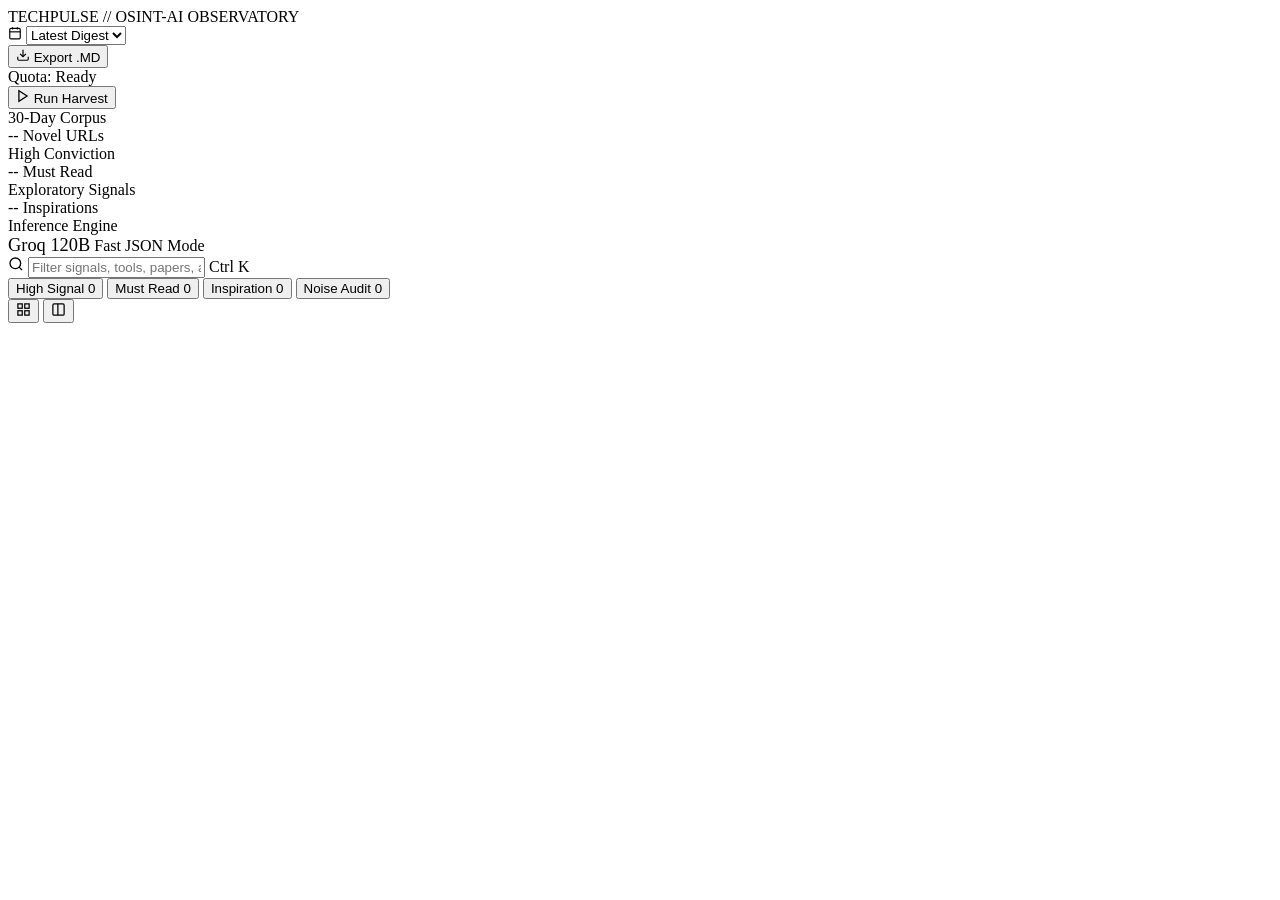
==== web/index.html @ eb70d8c0 "feat(security): production rate limiting, hourly caps, harvest cooldown, in-memory caching, and Fly." ====
<!DOCTYPE html>
<html lang="en">
<head>
  <meta charset="UTF-8">
  <meta name="viewport" content="width=device-width, initial-scale=1.0">
  <title>TechPulse — Autonomous Technical Intelligence Observatory</title>
  <meta name="description" content="Ultra-premium technical intelligence observatory. Distilling open-source velocity, AI research preprints, and developer signals.">
  <link rel="stylesheet" href="/static/styles.css">
  <link rel="icon" href="data:image/svg+xml,<svg xmlns='http://www.w3.org/2000/svg' viewBox='0 0 24 24' fill='%2310b981'><circle cx='12' cy='12' r='8'/></svg>">
</head>
<body>

  <!-- Top Instrument Telemetry Header -->
  <header class="header-bar">
    <div class="brand-monolith">
      <div class="beacon-pulse" aria-label="Signal Monitor Online"></div>
      <div class="brand-text">
        <span>TECHPULSE</span>
        <span class="dim">//</span>
        <span style="font-weight: 400; color: var(--text-body);">OSINT-AI</span>
        <span class="brand-tag">OBSERVATORY</span>
      </div>
    </div>

    <div class="header-actions">
      <!-- Historical Date Selector -->
      <div class="date-selector-wrapper" title="Browse historical digests">
        <svg width="14" height="14" viewBox="0 0 24 24" fill="none" stroke="currentColor" stroke-width="2">
          <rect x="3" y="4" width="18" height="18" rx="2" ry="2"></rect>
          <line x1="16" y1="2" x2="16" y2="6"></line>
          <line x1="8" y1="2" x2="8" y2="6"></line>
          <line x1="3" y1="10" x2="21" y2="10"></line>
        </svg>
        <select id="date-select" class="date-select" aria-label="Select digest date">
          <option value="latest">Latest Digest</option>
        </select>
      </div>

      <!-- Export Markdown Action -->
      <button class="btn-secondary" id="btn-export" title="Download active digest as Markdown">
        <svg width="14" height="14" viewBox="0 0 24 24" fill="none" stroke="currentColor" stroke-width="2">
          <path d="M21 15v4a2 2 0 0 1-2 2H5a2 2 0 0 1-2-2v-4"></path>
          <polyline points="7 10 12 15 17 10"></polyline>
          <line x1="12" y1="15" x2="12" y2="3"></line>
        </svg>
        <span>Export .MD</span>
      </button>

      <!-- Keyboard flight controls hint (Shown in cockpit mode) -->
      <div class="keyboard-hint" style="display: none;" id="keyboard-hint">
        <span>Flight</span> <kbd>↑</kbd> <kbd>↓</kbd> <span>Open</span> <kbd>↵</kbd>
      </div>

      <!-- Quota & Cooldown Indicator -->
      <div class="quota-pill" id="quota-pill" title="Hourly harvest budget & cooldown governor">
        <span class="quota-indicator-dot" id="quota-dot"></span>
        <span class="quota-text" id="quota-text">Quota: Ready</span>
      </div>

      <!-- Live Harvest Trigger -->
      <button class="btn-primary" id="btn-harvest" title="Trigger on-demand multi-source harvest">
        <svg class="harvest-icon" width="14" height="14" viewBox="0 0 24 24" fill="none" stroke="currentColor" stroke-width="2.2">
          <polygon points="5 3 19 12 5 21 5 3"></polygon>
        </svg>
        <span>Run Harvest</span>
      </button>
    </div>
  </header>

  <main class="app-wrapper">

    <!-- Compact KPI Hero Metric Ribbon (Interactive Filters) -->
    <section class="kpi-strip" aria-label="Observatory Metrics">
      <div class="kpi-card interactive" id="kpi-card-corpus" title="Filter to all curated signals">
        <span class="kpi-label">30-Day Corpus</span>
        <div class="kpi-value-row">
          <span class="kpi-number" id="kpi-tracked">--</span>
          <span class="kpi-subtext">Novel URLs</span>
        </div>
      </div>

      <div class="kpi-card interactive" id="kpi-card-must-read" title="Click to filter Must Reads">
        <span class="kpi-label">High Conviction</span>
        <div class="kpi-value-row">
          <span class="kpi-number emerald" id="kpi-must-read">--</span>
          <span class="kpi-subtext">Must Read</span>
        </div>
      </div>

      <div class="kpi-card interactive" id="kpi-card-inspiration" title="Click to filter Inspirations">
        <span class="kpi-label">Exploratory Signals</span>
        <div class="kpi-value-row">
          <span class="kpi-number amber" id="kpi-inspiration">--</span>
          <span class="kpi-subtext">Inspirations</span>
        </div>
      </div>

      <div class="kpi-card" id="kpi-card-engine">
        <span class="kpi-label">Inference Engine</span>
        <div class="kpi-value-row">
          <span class="kpi-number cyan" style="font-size: 1.15rem;" id="kpi-engine">Groq 120B</span>
          <span class="kpi-subtext" id="kpi-latency">Fast JSON Mode</span>
        </div>
      </div>
    </section>

    <!-- Control Bar: Search + High-Signal Curation Tabs + View Switcher -->
    <section class="control-bar">
      <div class="search-wrapper">
        <svg class="search-icon" width="16" height="16" viewBox="0 0 24 24" fill="none" stroke="currentColor" stroke-width="2">
          <circle cx="11" cy="11" r="8"></circle><line x1="21" y1="21" x2="16.65" y2="16.65"></line>
        </svg>
        <input type="text" id="search-input" class="search-input" placeholder="Filter signals, tools, papers, architectures..." autocomplete="off">
        <span class="kbd-shortcut">Ctrl K</span>
      </div>

      <div class="filter-group">
        <div class="segmented-control" role="tablist">
          <button class="seg-btn is-active" data-category="curated" role="tab" id="tab-curated">
            High Signal <span class="tab-badge" id="count-curated">0</span>
          </button>
          <button class="seg-btn" data-category="Must Read" role="tab" id="tab-must-read">
            <span class="status-dot emerald"></span>
            Must Read <span class="tab-badge" id="count-must-read">0</span>
          </button>
          <button class="seg-btn" data-category="Inspiration" role="tab" id="tab-inspiration">
            <span class="status-dot amber"></span>
            Inspiration <span class="tab-badge" id="count-inspiration">0</span>
          </button>
          <button class="seg-btn muted" data-category="Skip" role="tab" id="tab-skip" title="View items filtered out as noise">
            Noise Audit <span class="tab-badge" id="count-skip">0</span>
          </button>
        </div>

        <div class="view-toggle" title="Switch layout mode">
          <button class="view-btn is-active" id="view-cards-btn" title="Responsive Cards Grid">
            <svg width="15" height="15" viewBox="0 0 24 24" fill="none" stroke="currentColor" stroke-width="2">
              <rect x="3" y="3" width="7" height="7"></rect>
              <rect x="14" y="3" width="7" height="7"></rect>
              <rect x="14" y="14" width="7" height="7"></rect>
              <rect x="3" y="14" width="7" height="7"></rect>
            </svg>
          </button>
          <button class="view-btn" id="view-cockpit-btn" title="Cockpit Master-Detail (Zero-Scroll Flight Mode)">
            <svg width="15" height="15" viewBox="0 0 24 24" fill="none" stroke="currentColor" stroke-width="2">
              <rect x="3" y="3" width="18" height="18" rx="2" ry="2"></rect>
              <line x1="11" y1="3" x2="11" y2="21"></line>
            </svg>
          </button>
        </div>
      </div>
    </section>

    <!-- Source Spectrum Filter Rail -->
    <section class="spectrum-rail" id="spectrum-rail" aria-label="Source spectrum filters">
      <!-- Injected dynamically by app.js -->
    </section>

    <!-- Dynamic Main Content Container -->
    <!-- Mode 1: 3-Column Bento Cards Grid (Default) -->
    <!-- Mode 2: Viewport-Contained Cockpit Split View (Toggled) -->
    <div id="content-container" class="cards-grid-view">
      <div class="shimmer-box"></div>
      <div class="shimmer-box"></div>
      <div class="shimmer-box"></div>
    </div>

  </main>

  <!-- Slide-Over Quick Reader Drawer (Available for Grid Mode) -->
  <div class="drawer-overlay" id="drawer-overlay" style="display: none;"></div>

  <!-- Toast Notification System -->
  <div class="toast-container" id="toast-container"></div>

  <script src="/static/app.js"></script>
</body>
</html>
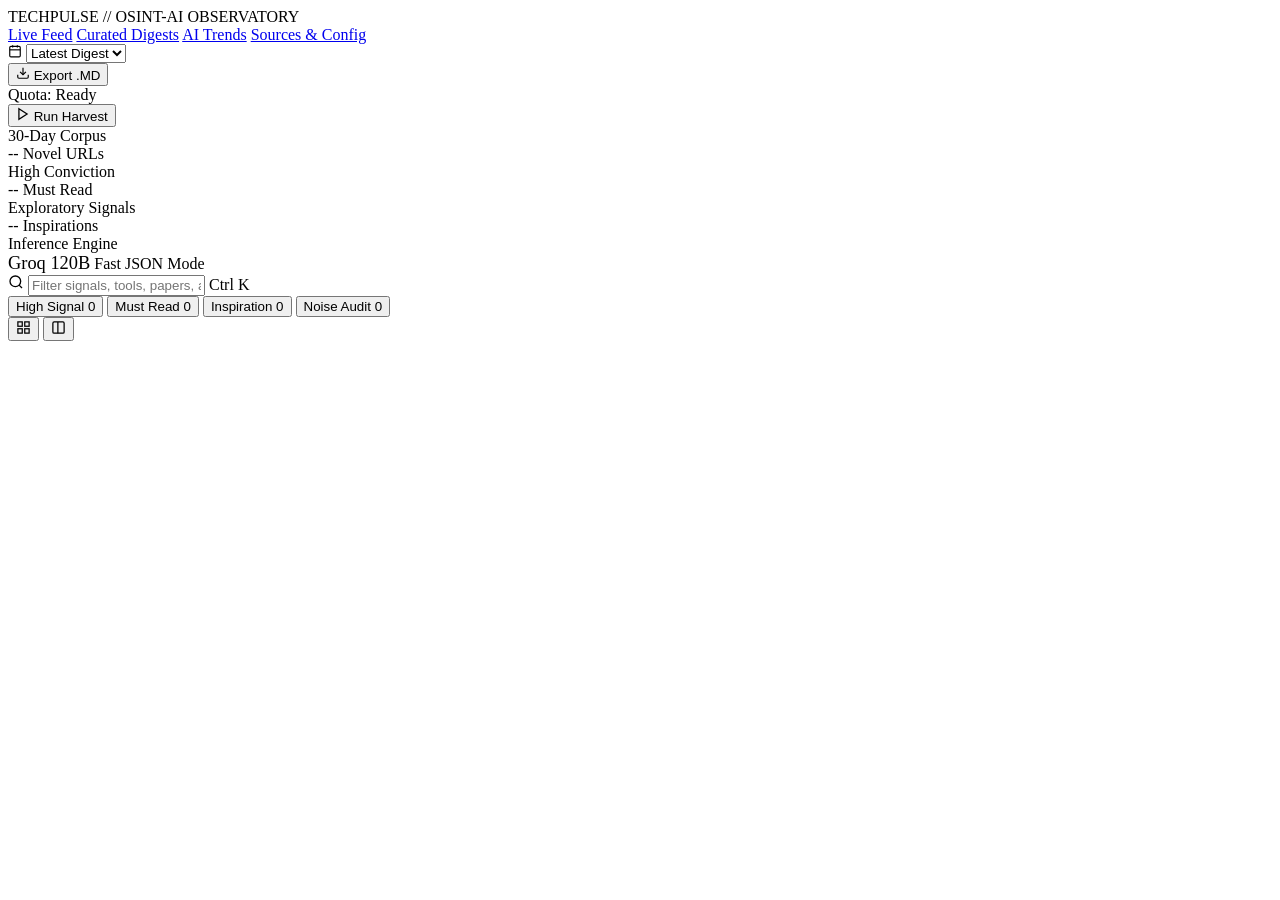
==== commit 0c0887b4: "feat(stitch): integrate TechPulse AI Obsidian Telemetry design system and curated digests archive" ====
--- a/web/index.html
+++ b/web/index.html
@@ -21,6 +21,14 @@
         <span class="brand-tag">OBSERVATORY</span>
       </div>
     </div>
+
+    <!-- Stitch Obsidian Navigation Rail -->
+    <nav class="nav-pills" role="navigation" aria-label="Main Navigation">
+      <a href="/" class="nav-pill active" data-path="live-feed">Live Feed</a>
+      <a href="/curated-digests" class="nav-pill" data-path="curated-digests">Curated Digests</a>
+      <a href="#spectrum-rail" class="nav-pill" data-path="ai-trends-and-signals">AI Trends</a>
+      <a href="#kpi-strip" class="nav-pill" data-path="sources-and-bot-config">Sources &amp; Config</a>
+    </nav>
 
     <div class="header-actions">
       <!-- Historical Date Selector -->
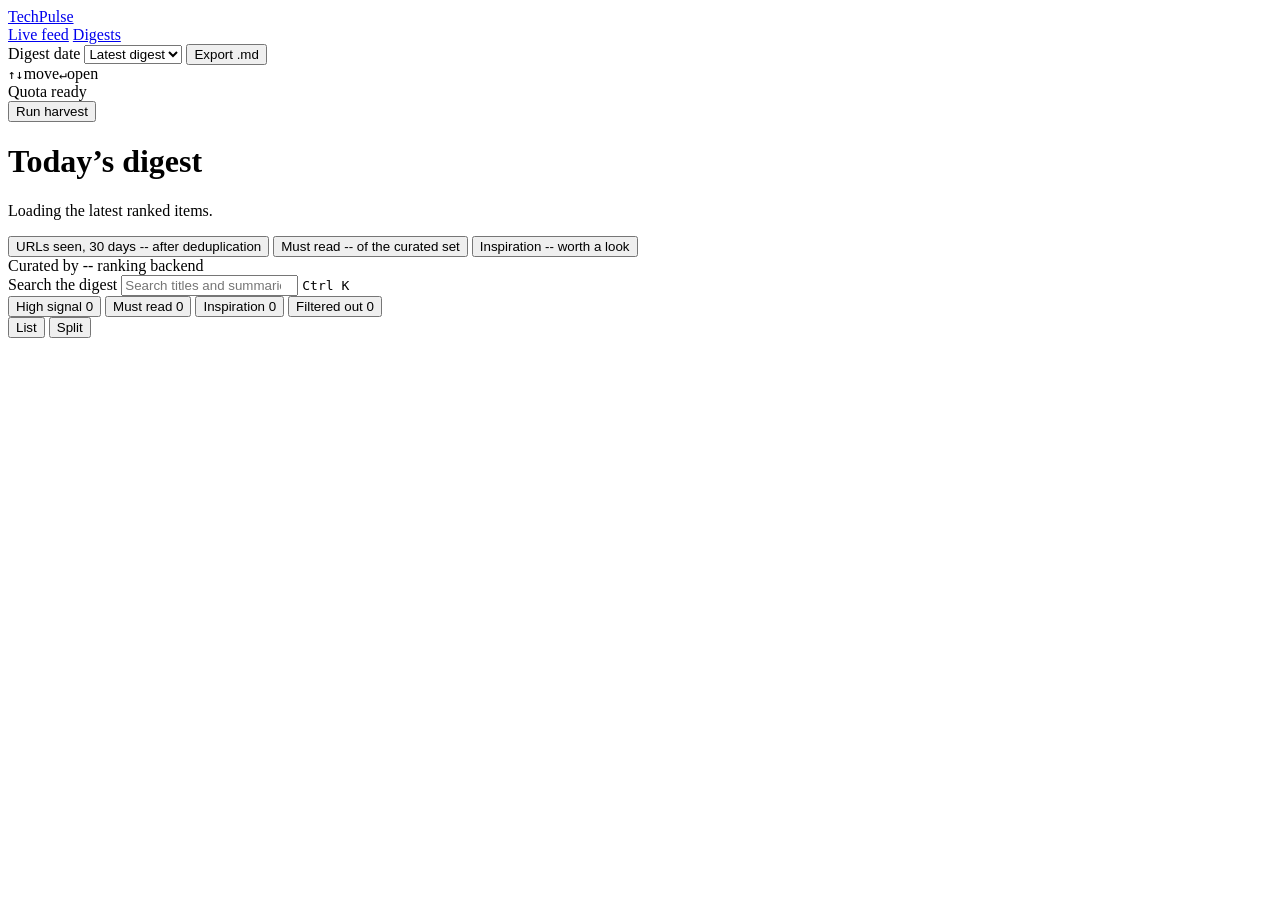
==== commit 77d81e26: "Redesign UI, fix silent item loss in curation, add daily email brief - Redesign live feed and digest" ====
--- a/web/index.html
+++ b/web/index.html
@@ -3,184 +3,148 @@
 <head>
   <meta charset="UTF-8">
   <meta name="viewport" content="width=device-width, initial-scale=1.0">
-  <title>TechPulse — Autonomous Technical Intelligence Observatory</title>
-  <meta name="description" content="Ultra-premium technical intelligence observatory. Distilling open-source velocity, AI research preprints, and developer signals.">
+  <title>TechPulse, the daily AI and developer digest</title>
+  <meta name="description" content="A ranked daily digest of AI research, open-source projects and developer news, curated and scored from six public sources.">
+  <link rel="preconnect" href="https://fonts.googleapis.com">
+  <link rel="preconnect" href="https://fonts.gstatic.com" crossorigin>
+  <link href="https://fonts.googleapis.com/css2?family=Host+Grotesk:wght@400;500&family=Atkinson+Hyperlegible+Mono:wght@400;500&display=swap" rel="stylesheet">
   <link rel="stylesheet" href="/static/styles.css">
-  <link rel="icon" href="data:image/svg+xml,<svg xmlns='http://www.w3.org/2000/svg' viewBox='0 0 24 24' fill='%2310b981'><circle cx='12' cy='12' r='8'/></svg>">
+  <link rel="icon" href="data:image/svg+xml,%3Csvg xmlns='http://www.w3.org/2000/svg' viewBox='0 0 16 16'%3E%3Crect x='2' y='2' width='12' height='12' rx='3' fill='none' stroke='%23f5b942' stroke-width='2'/%3E%3C/svg%3E">
 </head>
 <body>
 
-  <!-- Top Instrument Telemetry Header -->
-  <header class="header-bar">
-    <div class="brand-monolith">
-      <div class="beacon-pulse" aria-label="Signal Monitor Online"></div>
-      <div class="brand-text">
-        <span>TECHPULSE</span>
-        <span class="dim">//</span>
-        <span style="font-weight: 400; color: var(--text-body);">OSINT-AI</span>
-        <span class="brand-tag">OBSERVATORY</span>
+  <header class="shell-bar">
+    <div class="container">
+      <a href="/" class="brand-monolith" aria-label="TechPulse, live feed">
+        <span class="beacon-pulse" aria-hidden="true"></span>
+        <span>TechPulse</span>
+      </a>
+
+      <nav class="nav-tabs" aria-label="Main">
+        <a href="/" class="nav-tab" aria-current="page">Live feed</a>
+        <a href="/curated-digests" class="nav-tab">Digests</a>
+      </nav>
+
+      <div class="bar-actions">
+        <label class="visually-hidden" for="date-select">Digest date</label>
+        <select id="date-select" class="field" title="Browse earlier digests">
+          <option value="latest">Latest digest</option>
+        </select>
+
+        <button type="button" class="btn" id="btn-export" title="Download the shown digest as Markdown">
+          <span>Export .md</span>
+        </button>
+
+        <div class="keyboard-hint" id="keyboard-hint">
+          <kbd>↑</kbd><kbd>↓</kbd><span>move</span><kbd>↵</kbd><span>open</span>
+        </div>
+
+        <div class="quota-pill" id="quota-pill" title="Hourly harvest budget">
+          <span class="quota-indicator-dot" id="quota-dot" aria-hidden="true"></span>
+          <span class="quota-text" id="quota-text">Quota ready</span>
+        </div>
+
+        <button type="button" class="btn btn-primary" id="btn-harvest" title="Run a harvest now">
+          <span>Run harvest</span>
+        </button>
+      </div>
+    </div>
+  </header>
+
+  <main class="app-wrapper container">
+
+    <div class="page-head">
+      <div>
+        <h1>Today’s digest</h1>
+        <p id="page-sub">Loading the latest ranked items.</p>
       </div>
     </div>
 
-    <!-- Stitch Obsidian Navigation Rail -->
-    <nav class="nav-pills" role="navigation" aria-label="Main Navigation">
-      <a href="/" class="nav-pill active" data-path="live-feed">Live Feed</a>
-      <a href="/curated-digests" class="nav-pill" data-path="curated-digests">Curated Digests</a>
-      <a href="#spectrum-rail" class="nav-pill" data-path="ai-trends-and-signals">AI Trends</a>
-      <a href="#kpi-strip" class="nav-pill" data-path="sources-and-bot-config">Sources &amp; Config</a>
-    </nav>
+    <section class="readings" aria-label="Readings from the shown digest">
+      <button type="button" class="reading-cell" id="kpi-card-corpus" title="Show every curated item">
+        <span class="reading-label">URLs seen, 30 days</span>
+        <span class="reading-value" id="kpi-tracked">--</span>
+        <span class="reading-note">after deduplication</span>
+      </button>
 
-    <div class="header-actions">
-      <!-- Historical Date Selector -->
-      <div class="date-selector-wrapper" title="Browse historical digests">
-        <svg width="14" height="14" viewBox="0 0 24 24" fill="none" stroke="currentColor" stroke-width="2">
-          <rect x="3" y="4" width="18" height="18" rx="2" ry="2"></rect>
-          <line x1="16" y1="2" x2="16" y2="6"></line>
-          <line x1="8" y1="2" x2="8" y2="6"></line>
-          <line x1="3" y1="10" x2="21" y2="10"></line>
-        </svg>
-        <select id="date-select" class="date-select" aria-label="Select digest date">
-          <option value="latest">Latest Digest</option>
-        </select>
+      <button type="button" class="reading-cell" id="kpi-card-must-read" title="Show must reads only">
+        <span class="reading-label">Must read</span>
+        <span class="reading-value" id="kpi-must-read">--</span>
+        <span class="reading-note" id="kpi-must-note">of the curated set</span>
+      </button>
+
+      <button type="button" class="reading-cell" id="kpi-card-inspiration" title="Show inspiration only">
+        <span class="reading-label">Inspiration</span>
+        <span class="reading-value" id="kpi-inspiration">--</span>
+        <span class="reading-note">worth a look</span>
+      </button>
+
+      <div class="reading-cell" id="kpi-card-engine">
+        <span class="reading-label">Curated by</span>
+        <span class="reading-value is-text" id="kpi-engine">--</span>
+        <span class="reading-note" id="kpi-latency">ranking backend</span>
+      </div>
+    </section>
+
+    <section class="control-bar" aria-label="Filters">
+      <div class="search-wrapper">
+        <label class="visually-hidden" for="search-input">Search the digest</label>
+        <input type="search" id="search-input" name="q" class="field search-input" placeholder="Search titles and summaries" autocomplete="off" spellcheck="false">
+        <span class="kbd-shortcut"><kbd>Ctrl K</kbd></span>
       </div>
 
-      <!-- Export Markdown Action -->
-      <button class="btn-secondary" id="btn-export" title="Download active digest as Markdown">
-        <svg width="14" height="14" viewBox="0 0 24 24" fill="none" stroke="currentColor" stroke-width="2">
-          <path d="M21 15v4a2 2 0 0 1-2 2H5a2 2 0 0 1-2-2v-4"></path>
-          <polyline points="7 10 12 15 17 10"></polyline>
-          <line x1="12" y1="15" x2="12" y2="3"></line>
-        </svg>
-        <span>Export .MD</span>
-      </button>
+      <div class="filter-group">
+        <div class="segmented-control" role="group" aria-label="Category">
+          <button type="button" class="seg-btn is-active" data-category="curated" id="tab-curated">
+            High signal <span class="tab-badge" id="count-curated">0</span>
+          </button>
+          <button type="button" class="seg-btn" data-category="Must Read" id="tab-must-read">
+            Must read <span class="tab-badge" id="count-must-read">0</span>
+          </button>
+          <button type="button" class="seg-btn" data-category="Inspiration" id="tab-inspiration">
+            Inspiration <span class="tab-badge" id="count-inspiration">0</span>
+          </button>
+          <button type="button" class="seg-btn muted" data-category="Skip" id="tab-skip" title="Items the curator filtered out">
+            Filtered out <span class="tab-badge" id="count-skip">0</span>
+          </button>
+        </div>
 
-      <!-- Keyboard flight controls hint (Shown in cockpit mode) -->
-      <div class="keyboard-hint" style="display: none;" id="keyboard-hint">
-        <span>Flight</span> <kbd>↑</kbd> <kbd>↓</kbd> <span>Open</span> <kbd>↵</kbd>
-      </div>
-
-      <!-- Quota & Cooldown Indicator -->
-      <div class="quota-pill" id="quota-pill" title="Hourly harvest budget & cooldown governor">
-        <span class="quota-indicator-dot" id="quota-dot"></span>
-        <span class="quota-text" id="quota-text">Quota: Ready</span>
-      </div>
-
-      <!-- Live Harvest Trigger -->
-      <button class="btn-primary" id="btn-harvest" title="Trigger on-demand multi-source harvest">
-        <svg class="harvest-icon" width="14" height="14" viewBox="0 0 24 24" fill="none" stroke="currentColor" stroke-width="2.2">
-          <polygon points="5 3 19 12 5 21 5 3"></polygon>
-        </svg>
-        <span>Run Harvest</span>
-      </button>
-    </div>
-  </header>
-
-  <main class="app-wrapper">
-
-    <!-- Compact KPI Hero Metric Ribbon (Interactive Filters) -->
-    <section class="kpi-strip" aria-label="Observatory Metrics">
-      <div class="kpi-card interactive" id="kpi-card-corpus" title="Filter to all curated signals">
-        <span class="kpi-label">30-Day Corpus</span>
-        <div class="kpi-value-row">
-          <span class="kpi-number" id="kpi-tracked">--</span>
-          <span class="kpi-subtext">Novel URLs</span>
-        </div>
-      </div>
-
-      <div class="kpi-card interactive" id="kpi-card-must-read" title="Click to filter Must Reads">
-        <span class="kpi-label">High Conviction</span>
-        <div class="kpi-value-row">
-          <span class="kpi-number emerald" id="kpi-must-read">--</span>
-          <span class="kpi-subtext">Must Read</span>
-        </div>
-      </div>
-
-      <div class="kpi-card interactive" id="kpi-card-inspiration" title="Click to filter Inspirations">
-        <span class="kpi-label">Exploratory Signals</span>
-        <div class="kpi-value-row">
-          <span class="kpi-number amber" id="kpi-inspiration">--</span>
-          <span class="kpi-subtext">Inspirations</span>
-        </div>
-      </div>
-
-      <div class="kpi-card" id="kpi-card-engine">
-        <span class="kpi-label">Inference Engine</span>
-        <div class="kpi-value-row">
-          <span class="kpi-number cyan" style="font-size: 1.15rem;" id="kpi-engine">Groq 120B</span>
-          <span class="kpi-subtext" id="kpi-latency">Fast JSON Mode</span>
+        <div class="view-toggle" role="group" aria-label="Layout">
+          <button type="button" class="view-btn is-active" id="view-cards-btn" title="Ranked list">List</button>
+          <button type="button" class="view-btn" id="view-cockpit-btn" title="List with a reading pane">Split</button>
         </div>
       </div>
     </section>
 
-    <!-- Control Bar: Search + High-Signal Curation Tabs + View Switcher -->
-    <section class="control-bar">
-      <div class="search-wrapper">
-        <svg class="search-icon" width="16" height="16" viewBox="0 0 24 24" fill="none" stroke="currentColor" stroke-width="2">
-          <circle cx="11" cy="11" r="8"></circle><line x1="21" y1="21" x2="16.65" y2="16.65"></line>
-        </svg>
-        <input type="text" id="search-input" class="search-input" placeholder="Filter signals, tools, papers, architectures..." autocomplete="off">
-        <span class="kbd-shortcut">Ctrl K</span>
-      </div>
+    <section class="spectrum-rail" id="spectrum-rail" aria-label="Filter by source"></section>
 
-      <div class="filter-group">
-        <div class="segmented-control" role="tablist">
-          <button class="seg-btn is-active" data-category="curated" role="tab" id="tab-curated">
-            High Signal <span class="tab-badge" id="count-curated">0</span>
-          </button>
-          <button class="seg-btn" data-category="Must Read" role="tab" id="tab-must-read">
-            <span class="status-dot emerald"></span>
-            Must Read <span class="tab-badge" id="count-must-read">0</span>
-          </button>
-          <button class="seg-btn" data-category="Inspiration" role="tab" id="tab-inspiration">
-            <span class="status-dot amber"></span>
-            Inspiration <span class="tab-badge" id="count-inspiration">0</span>
-          </button>
-          <button class="seg-btn muted" data-category="Skip" role="tab" id="tab-skip" title="View items filtered out as noise">
-            Noise Audit <span class="tab-badge" id="count-skip">0</span>
-          </button>
-        </div>
-
-        <div class="view-toggle" title="Switch layout mode">
-          <button class="view-btn is-active" id="view-cards-btn" title="Responsive Cards Grid">
-            <svg width="15" height="15" viewBox="0 0 24 24" fill="none" stroke="currentColor" stroke-width="2">
-              <rect x="3" y="3" width="7" height="7"></rect>
-              <rect x="14" y="3" width="7" height="7"></rect>
-              <rect x="14" y="14" width="7" height="7"></rect>
-              <rect x="3" y="14" width="7" height="7"></rect>
-            </svg>
-          </button>
-          <button class="view-btn" id="view-cockpit-btn" title="Cockpit Master-Detail (Zero-Scroll Flight Mode)">
-            <svg width="15" height="15" viewBox="0 0 24 24" fill="none" stroke="currentColor" stroke-width="2">
-              <rect x="3" y="3" width="18" height="18" rx="2" ry="2"></rect>
-              <line x1="11" y1="3" x2="11" y2="21"></line>
-            </svg>
-          </button>
-        </div>
-      </div>
-    </section>
-
-    <!-- Source Spectrum Filter Rail -->
-    <section class="spectrum-rail" id="spectrum-rail" aria-label="Source spectrum filters">
-      <!-- Injected dynamically by app.js -->
-    </section>
-
-    <!-- Dynamic Main Content Container -->
-    <!-- Mode 1: 3-Column Bento Cards Grid (Default) -->
-    <!-- Mode 2: Viewport-Contained Cockpit Split View (Toggled) -->
-    <div id="content-container" class="cards-grid-view">
-      <div class="shimmer-box"></div>
-      <div class="shimmer-box"></div>
-      <div class="shimmer-box"></div>
+    <div id="content-container" class="cards-grid-view" role="list" aria-live="polite" aria-busy="true">
+      <div class="skeleton-row"></div>
+      <div class="skeleton-row"></div>
+      <div class="skeleton-row"></div>
+      <div class="skeleton-row"></div>
     </div>
-
+    <p class="wake-note" id="wake-note" hidden>The server is waking from idle. The first load can take about 30 seconds.</p>
   </main>
 
-  <!-- Slide-Over Quick Reader Drawer (Available for Grid Mode) -->
-  <div class="drawer-overlay" id="drawer-overlay" style="display: none;"></div>
+  <dialog id="key-dialog" aria-labelledby="key-title">
+    <form method="dialog">
+      <h2 id="key-title">Harvest key</h2>
+      <p class="muted">This server only lets key holders run a harvest.</p>
+      <label>
+        API key
+        <input type="password" name="key" class="field" autocomplete="off" required>
+      </label>
+      <div class="row">
+        <button type="submit" class="btn" value="cancel" formnovalidate>Cancel</button>
+        <button type="submit" class="btn btn-primary" value="ok">Run harvest</button>
+      </div>
+    </form>
+  </dialog>
 
-  <!-- Toast Notification System -->
-  <div class="toast-container" id="toast-container"></div>
+  <div class="toast-container" id="toast-container" role="status" aria-live="polite"></div>
 
+  <script src="/static/shell.js"></script>
   <script src="/static/app.js"></script>
 </body>
 </html>
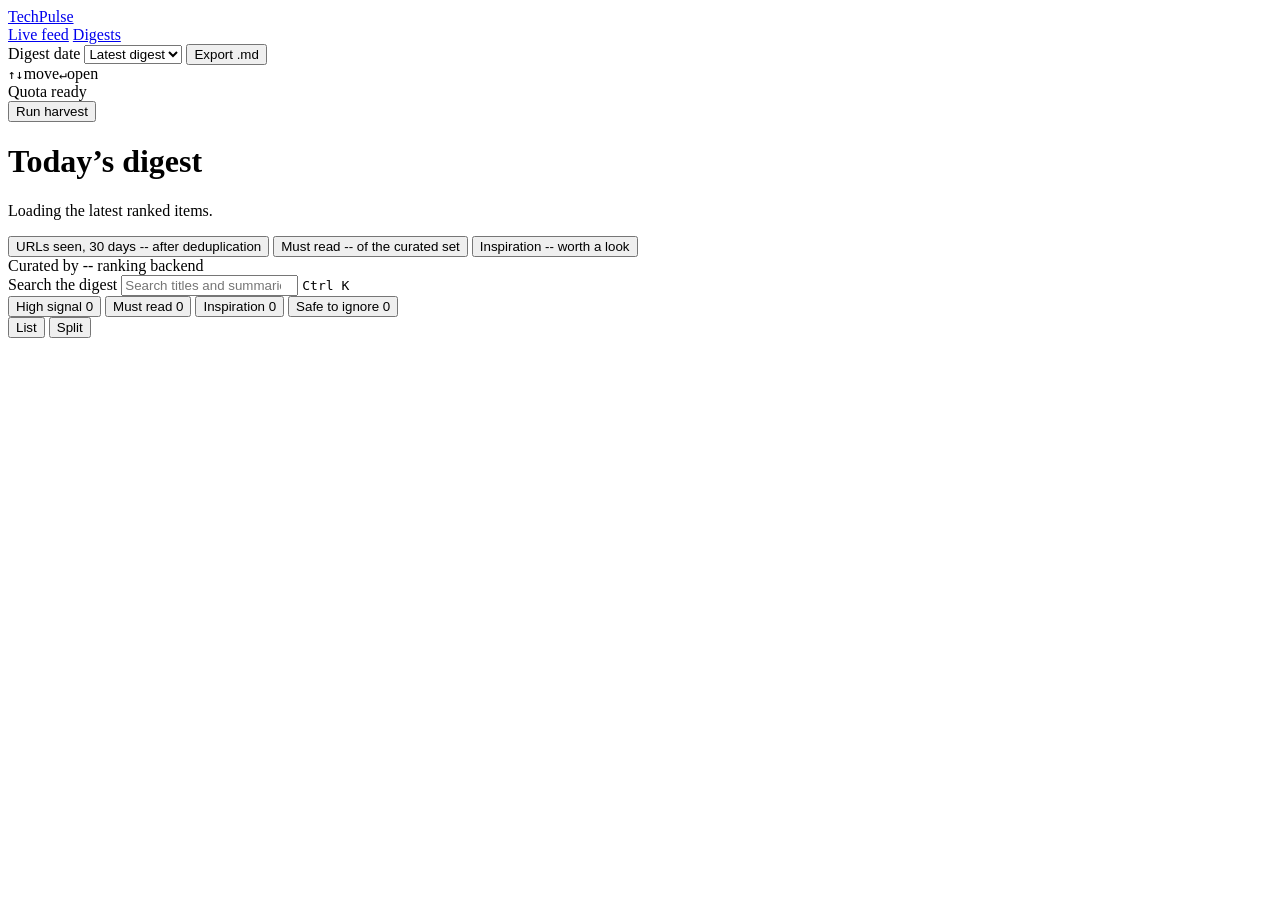
==== commit c3d6ed4a: "MVP intelligence: article text, fixed topics, next steps, story grouping - Read the linked article f" ====
--- a/web/index.html
+++ b/web/index.html
@@ -57,6 +57,7 @@
       <div>
         <h1>Today’s digest</h1>
         <p id="page-sub">Loading the latest ranked items.</p>
+        <p id="feedback-note"></p>
       </div>
     </div>
 
@@ -104,8 +105,8 @@
           <button type="button" class="seg-btn" data-category="Inspiration" id="tab-inspiration">
             Inspiration <span class="tab-badge" id="count-inspiration">0</span>
           </button>
-          <button type="button" class="seg-btn muted" data-category="Skip" id="tab-skip" title="Items the curator filtered out">
-            Filtered out <span class="tab-badge" id="count-skip">0</span>
+          <button type="button" class="seg-btn muted" data-category="Skip" id="tab-skip" title="Items you can skip, each with the reason">
+            Safe to ignore <span class="tab-badge" id="count-skip">0</span>
           </button>
         </div>
 
@@ -129,15 +130,15 @@
 
   <dialog id="key-dialog" aria-labelledby="key-title">
     <form method="dialog">
-      <h2 id="key-title">Harvest key</h2>
-      <p class="muted">This server only lets key holders run a harvest.</p>
+      <h2 id="key-title">Access key</h2>
+      <p class="muted">This server only lets key holders rate items and run a harvest.</p>
       <label>
         API key
         <input type="password" name="key" class="field" autocomplete="off" required>
       </label>
       <div class="row">
         <button type="submit" class="btn" value="cancel" formnovalidate>Cancel</button>
-        <button type="submit" class="btn btn-primary" value="ok">Run harvest</button>
+        <button type="submit" class="btn btn-primary" value="ok">Continue</button>
       </div>
     </form>
   </dialog>
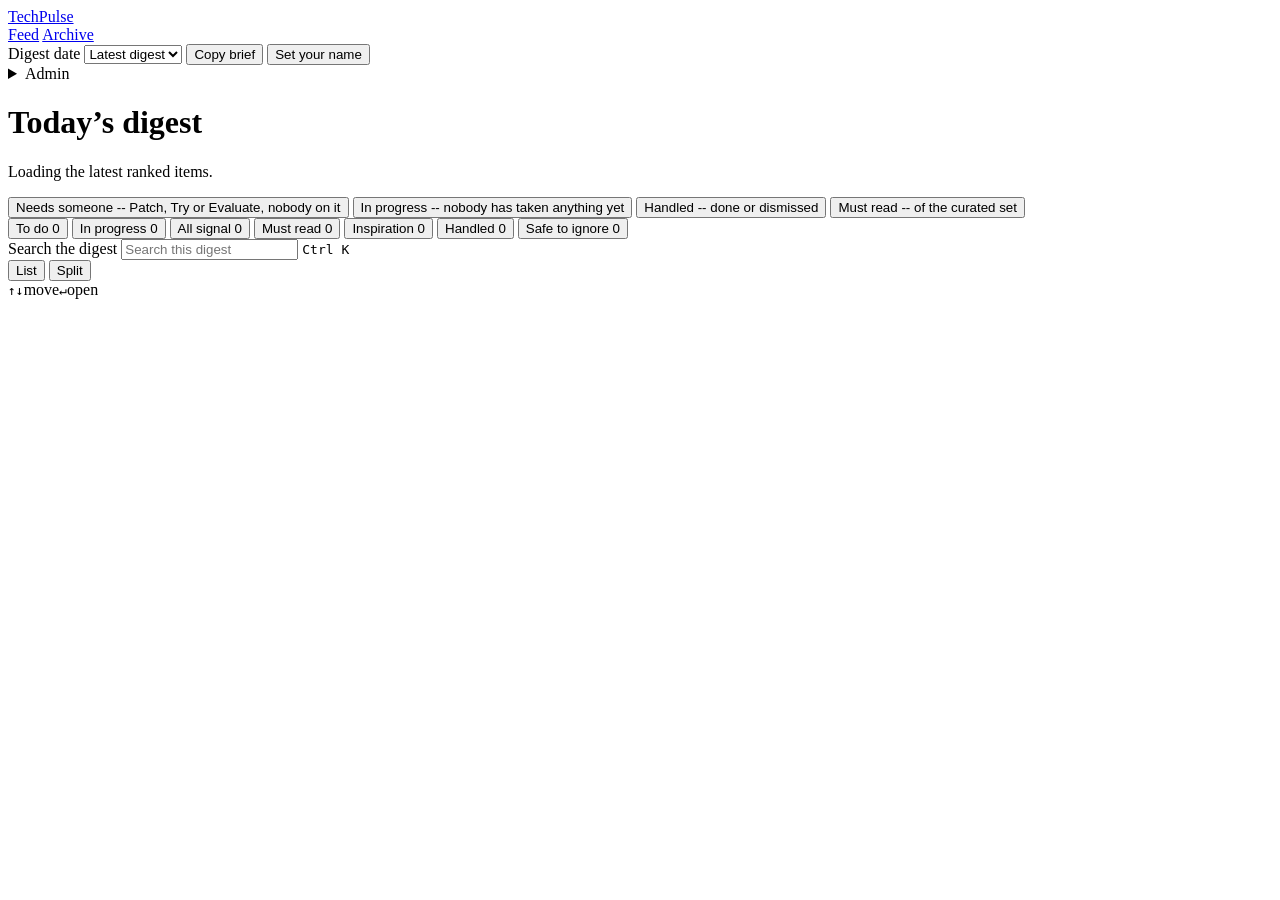
==== commit a9edcceb: "Make the feed useful to a team: shared triage, To do queue, archive search, standup brief The feed w" ====
--- a/web/index.html
+++ b/web/index.html
@@ -3,8 +3,8 @@
 <head>
   <meta charset="UTF-8">
   <meta name="viewport" content="width=device-width, initial-scale=1.0">
-  <title>TechPulse, the daily AI and developer digest</title>
-  <meta name="description" content="A ranked daily digest of AI research, open-source projects and developer news, curated and scored from six public sources.">
+  <title>TechPulse, what your team should do today</title>
+  <meta name="description" content="A daily digest your team can act on: patches, things to try, who has each, and a searchable archive.">
   <link rel="preconnect" href="https://fonts.googleapis.com">
   <link rel="preconnect" href="https://fonts.gstatic.com" crossorigin>
   <link href="https://fonts.googleapis.com/css2?family=Host+Grotesk:wght@400;500&family=Atkinson+Hyperlegible+Mono:wght@400;500&display=swap" rel="stylesheet">
@@ -21,8 +21,8 @@
       </a>
 
       <nav class="nav-tabs" aria-label="Main">
-        <a href="/" class="nav-tab" aria-current="page">Live feed</a>
-        <a href="/curated-digests" class="nav-tab">Digests</a>
+        <a href="/" class="nav-tab" aria-current="page">Feed</a>
+        <a href="/curated-digests" class="nav-tab">Archive</a>
       </nav>
 
       <div class="bar-actions">
@@ -31,22 +31,29 @@
           <option value="latest">Latest digest</option>
         </select>
 
-        <button type="button" class="btn" id="btn-export" title="Download the shown digest as Markdown">
-          <span>Export .md</span>
+        <button type="button" class="btn" id="btn-brief" title="Copy a standup brief: what needs someone, who has what, what to read">
+          <span>Copy brief</span>
         </button>
 
-        <div class="keyboard-hint" id="keyboard-hint">
-          <kbd>↑</kbd><kbd>↓</kbd><span>move</span><kbd>↵</kbd><span>open</span>
-        </div>
+        <button type="button" class="btn" id="btn-name" title="Your name is shown on items you take">
+          <span id="name-label">Set your name</span>
+        </button>
 
-        <div class="quota-pill" id="quota-pill" title="Hourly harvest budget">
-          <span class="quota-indicator-dot" id="quota-dot" aria-hidden="true"></span>
-          <span class="quota-text" id="quota-text">Quota ready</span>
-        </div>
-
-        <button type="button" class="btn btn-primary" id="btn-harvest" title="Run a harvest now">
-          <span>Run harvest</span>
-        </button>
+        <details class="admin-menu" id="admin-menu">
+          <summary class="btn" title="Harvest controls">Admin</summary>
+          <div class="admin-panel">
+            <div class="quota-pill" id="quota-pill" title="Hourly harvest budget">
+              <span class="quota-indicator-dot" id="quota-dot" aria-hidden="true"></span>
+              <span class="quota-text" id="quota-text">Quota ready</span>
+            </div>
+            <button type="button" class="btn btn-primary" id="btn-harvest" title="Collect and rank new items now">
+              <span>Run harvest</span>
+            </button>
+            <button type="button" class="btn" id="btn-export" title="Download the shown digest as Markdown">
+              <span>Export .md</span>
+            </button>
+          </div>
+        </details>
       </div>
     </div>
   </header>
@@ -55,17 +62,29 @@
 
     <div class="page-head">
       <div>
-        <h1>Today’s digest</h1>
+        <h1 id="page-title">Today’s digest</h1>
         <p id="page-sub">Loading the latest ranked items.</p>
         <p id="feedback-note"></p>
       </div>
     </div>
 
-    <section class="readings" aria-label="Readings from the shown digest">
-      <button type="button" class="reading-cell" id="kpi-card-corpus" title="Show every curated item">
-        <span class="reading-label">URLs seen, 30 days</span>
-        <span class="reading-value" id="kpi-tracked">--</span>
-        <span class="reading-note">after deduplication</span>
+    <section class="readings" aria-label="Team work on this digest">
+      <button type="button" class="reading-cell" id="kpi-card-open" title="Show items that need someone">
+        <span class="reading-label">Needs someone</span>
+        <span class="reading-value" id="kpi-open">--</span>
+        <span class="reading-note">Patch, Try or Evaluate, nobody on it</span>
+      </button>
+
+      <button type="button" class="reading-cell" id="kpi-card-doing" title="Show what the team is working on">
+        <span class="reading-label">In progress</span>
+        <span class="reading-value" id="kpi-doing">--</span>
+        <span class="reading-note" id="kpi-doing-note">nobody has taken anything yet</span>
+      </button>
+
+      <button type="button" class="reading-cell" id="kpi-card-done" title="Show handled items">
+        <span class="reading-label">Handled</span>
+        <span class="reading-value" id="kpi-done">--</span>
+        <span class="reading-note" id="kpi-done-note">done or dismissed</span>
       </button>
 
       <button type="button" class="reading-cell" id="kpi-card-must-read" title="Show must reads only">
@@ -73,51 +92,50 @@
         <span class="reading-value" id="kpi-must-read">--</span>
         <span class="reading-note" id="kpi-must-note">of the curated set</span>
       </button>
-
-      <button type="button" class="reading-cell" id="kpi-card-inspiration" title="Show inspiration only">
-        <span class="reading-label">Inspiration</span>
-        <span class="reading-value" id="kpi-inspiration">--</span>
-        <span class="reading-note">worth a look</span>
-      </button>
-
-      <div class="reading-cell" id="kpi-card-engine">
-        <span class="reading-label">Curated by</span>
-        <span class="reading-value is-text" id="kpi-engine">--</span>
-        <span class="reading-note" id="kpi-latency">ranking backend</span>
-      </div>
     </section>
 
     <section class="control-bar" aria-label="Filters">
+      <div class="segmented-control" role="group" aria-label="View">
+        <button type="button" class="seg-btn is-active" data-category="todo" id="tab-todo">
+          To do <span class="tab-badge" id="count-todo">0</span>
+        </button>
+        <button type="button" class="seg-btn" data-category="doing" id="tab-doing">
+          In progress <span class="tab-badge" id="count-doing">0</span>
+        </button>
+        <button type="button" class="seg-btn" data-category="curated" id="tab-curated">
+          All signal <span class="tab-badge" id="count-curated">0</span>
+        </button>
+        <button type="button" class="seg-btn" data-category="Must Read" id="tab-must-read">
+          Must read <span class="tab-badge" id="count-must-read">0</span>
+        </button>
+        <button type="button" class="seg-btn" data-category="Inspiration" id="tab-inspiration">
+          Inspiration <span class="tab-badge" id="count-inspiration">0</span>
+        </button>
+        <button type="button" class="seg-btn" data-category="handled" id="tab-handled">
+          Handled <span class="tab-badge" id="count-handled">0</span>
+        </button>
+        <button type="button" class="seg-btn muted" data-category="Skip" id="tab-skip" title="Items you can skip, each with the reason">
+          Safe to ignore <span class="tab-badge" id="count-skip">0</span>
+        </button>
+      </div>
+
       <div class="search-wrapper">
         <label class="visually-hidden" for="search-input">Search the digest</label>
-        <input type="search" id="search-input" name="q" class="field search-input" placeholder="Search titles and summaries" autocomplete="off" spellcheck="false">
+        <input type="search" id="search-input" name="q" class="field search-input" placeholder="Search this digest" autocomplete="off" spellcheck="false">
         <span class="kbd-shortcut"><kbd>Ctrl K</kbd></span>
       </div>
 
-      <div class="filter-group">
-        <div class="segmented-control" role="group" aria-label="Category">
-          <button type="button" class="seg-btn is-active" data-category="curated" id="tab-curated">
-            High signal <span class="tab-badge" id="count-curated">0</span>
-          </button>
-          <button type="button" class="seg-btn" data-category="Must Read" id="tab-must-read">
-            Must read <span class="tab-badge" id="count-must-read">0</span>
-          </button>
-          <button type="button" class="seg-btn" data-category="Inspiration" id="tab-inspiration">
-            Inspiration <span class="tab-badge" id="count-inspiration">0</span>
-          </button>
-          <button type="button" class="seg-btn muted" data-category="Skip" id="tab-skip" title="Items you can skip, each with the reason">
-            Safe to ignore <span class="tab-badge" id="count-skip">0</span>
-          </button>
-        </div>
-
-        <div class="view-toggle" role="group" aria-label="Layout">
-          <button type="button" class="view-btn is-active" id="view-cards-btn" title="Ranked list">List</button>
-          <button type="button" class="view-btn" id="view-cockpit-btn" title="List with a reading pane">Split</button>
-        </div>
+      <div class="view-toggle" role="group" aria-label="Layout">
+        <button type="button" class="view-btn is-active" id="view-cards-btn" title="Ranked list">List</button>
+        <button type="button" class="view-btn" id="view-cockpit-btn" title="List with a reading pane">Split</button>
+      </div>
+      <div class="keyboard-hint" id="keyboard-hint">
+        <kbd>↑</kbd><kbd>↓</kbd><span>move</span><kbd>↵</kbd><span>open</span>
       </div>
     </section>
 
     <section class="spectrum-rail" id="spectrum-rail" aria-label="Filter by source"></section>
+    <section class="spectrum-rail" id="topic-rail" aria-label="Filter by topic"></section>
 
     <div id="content-container" class="cards-grid-view" role="list" aria-live="polite" aria-busy="true">
       <div class="skeleton-row"></div>
@@ -126,7 +144,23 @@
       <div class="skeleton-row"></div>
     </div>
     <p class="wake-note" id="wake-note" hidden>The server is waking from idle. The first load can take about 30 seconds.</p>
+    <p class="colophon" id="colophon"></p>
   </main>
+
+  <dialog id="name-dialog" aria-labelledby="name-title">
+    <form method="dialog">
+      <h2 id="name-title">Your name</h2>
+      <p class="muted">Shown to your team on items you take or finish. It is stored in this browser only.</p>
+      <label>
+        Name
+        <input type="text" name="name" class="field" autocomplete="nickname" maxlength="40" required>
+      </label>
+      <div class="row">
+        <button type="submit" class="btn" value="cancel" formnovalidate>Cancel</button>
+        <button type="submit" class="btn btn-primary" value="ok">Save</button>
+      </div>
+    </form>
+  </dialog>
 
   <dialog id="key-dialog" aria-labelledby="key-title">
     <form method="dialog">
@@ -146,6 +180,7 @@
   <div class="toast-container" id="toast-container" role="status" aria-live="polite"></div>
 
   <script src="/static/shell.js"></script>
+  <script src="/static/triage.js"></script>
   <script src="/static/app.js"></script>
 </body>
 </html>
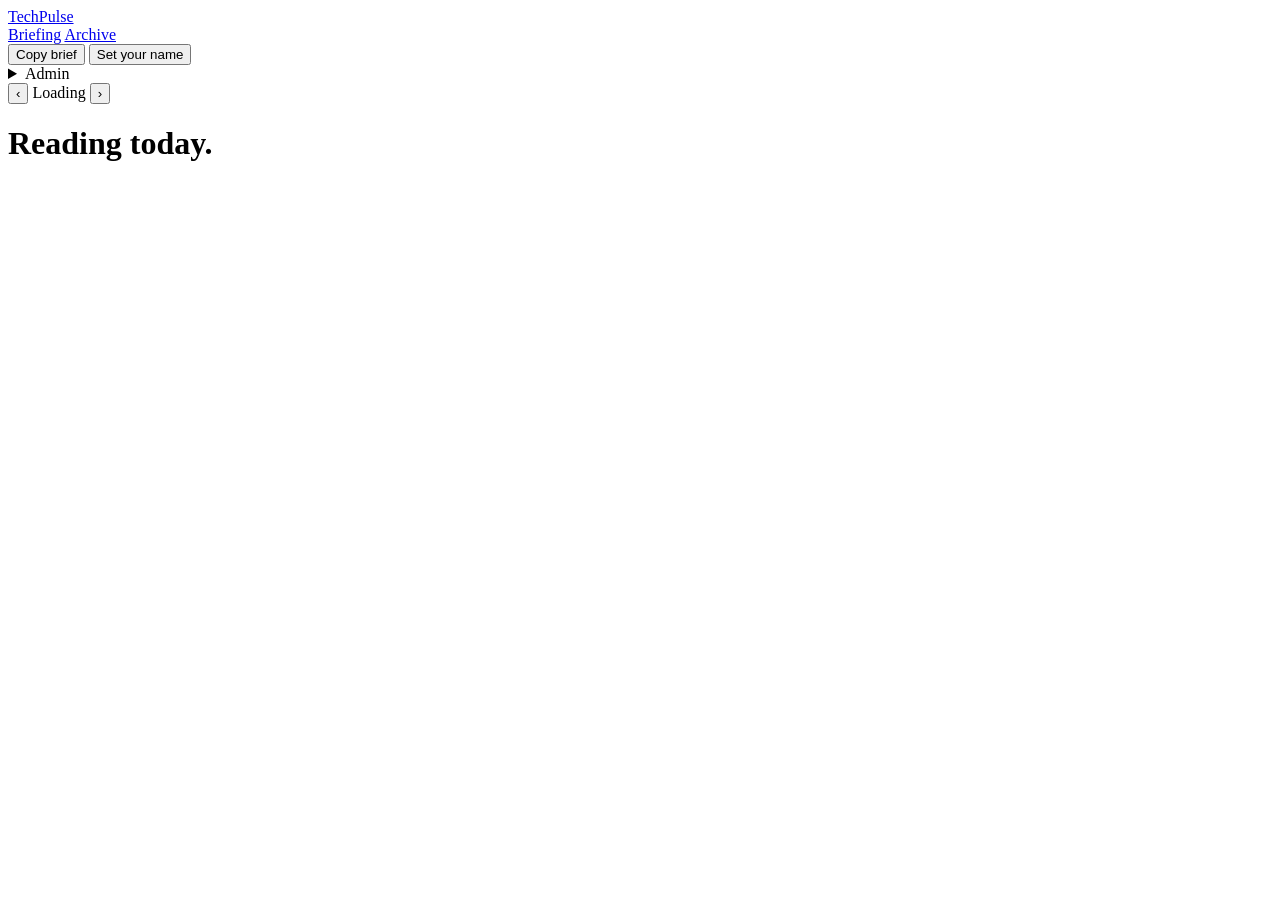
==== commit 224cc4a5: "Rebuild as a stack-aware briefing instead of a ranked feed Measured on the archive: 4% of kept items" ====
--- a/web/index.html
+++ b/web/index.html
@@ -3,11 +3,11 @@
 <head>
   <meta charset="UTF-8">
   <meta name="viewport" content="width=device-width, initial-scale=1.0">
-  <title>TechPulse, what your team should do today</title>
-  <meta name="description" content="A daily digest your team can act on: patches, things to try, who has each, and a searchable archive.">
+  <title>TechPulse, today's briefing for your stack</title>
+  <meta name="description" content="What changed today for the tools your team runs, the best few things to read, and who is handling what.">
   <link rel="preconnect" href="https://fonts.googleapis.com">
   <link rel="preconnect" href="https://fonts.gstatic.com" crossorigin>
-  <link href="https://fonts.googleapis.com/css2?family=Host+Grotesk:wght@400;500&family=Atkinson+Hyperlegible+Mono:wght@400;500&display=swap" rel="stylesheet">
+  <link href="https://fonts.googleapis.com/css2?family=Host+Grotesk:wght@400;500;600&family=Atkinson+Hyperlegible+Mono:wght@400;500&display=swap" rel="stylesheet">
   <link rel="stylesheet" href="/static/styles.css">
   <link rel="icon" href="data:image/svg+xml,%3Csvg xmlns='http://www.w3.org/2000/svg' viewBox='0 0 16 16'%3E%3Crect x='2' y='2' width='12' height='12' rx='3' fill='none' stroke='%23f5b942' stroke-width='2'/%3E%3C/svg%3E">
 </head>
@@ -15,30 +15,19 @@
 
   <header class="shell-bar">
     <div class="container">
-      <a href="/" class="brand-monolith" aria-label="TechPulse, live feed">
+      <a href="/" class="brand-monolith" aria-label="TechPulse, briefing">
         <span class="beacon-pulse" aria-hidden="true"></span>
         <span>TechPulse</span>
       </a>
 
       <nav class="nav-tabs" aria-label="Main">
-        <a href="/" class="nav-tab" aria-current="page">Feed</a>
+        <a href="/" class="nav-tab" aria-current="page">Briefing</a>
         <a href="/curated-digests" class="nav-tab">Archive</a>
       </nav>
 
       <div class="bar-actions">
-        <label class="visually-hidden" for="date-select">Digest date</label>
-        <select id="date-select" class="field" title="Browse earlier digests">
-          <option value="latest">Latest digest</option>
-        </select>
-
-        <button type="button" class="btn" id="btn-brief" title="Copy a standup brief: what needs someone, who has what, what to read">
-          <span>Copy brief</span>
-        </button>
-
-        <button type="button" class="btn" id="btn-name" title="Your name is shown on items you take">
-          <span id="name-label">Set your name</span>
-        </button>
-
+        <button type="button" class="btn" id="btn-brief" title="Copy a standup brief: what to act on, who has what, what to read">Copy brief</button>
+        <button type="button" class="btn" id="btn-name" title="Your name is shown on items you take"><span id="name-label">Set your name</span></button>
         <details class="admin-menu" id="admin-menu">
           <summary class="btn" title="Harvest controls">Admin</summary>
           <div class="admin-panel">
@@ -46,115 +35,49 @@
               <span class="quota-indicator-dot" id="quota-dot" aria-hidden="true"></span>
               <span class="quota-text" id="quota-text">Quota ready</span>
             </div>
-            <button type="button" class="btn btn-primary" id="btn-harvest" title="Collect and rank new items now">
-              <span>Run harvest</span>
-            </button>
-            <button type="button" class="btn" id="btn-export" title="Download the shown digest as Markdown">
-              <span>Export .md</span>
-            </button>
+            <button type="button" class="btn btn-primary" id="btn-harvest" title="Collect and rank new items now"><span>Run harvest</span></button>
+            <button type="button" class="btn" id="btn-export" title="Download the shown day as Markdown"><span>Export .md</span></button>
           </div>
         </details>
       </div>
     </div>
   </header>
 
-  <main class="app-wrapper container">
+  <main class="briefing" id="briefing" aria-busy="true">
 
-    <div class="page-head">
-      <div>
-        <h1 id="page-title">Today’s digest</h1>
-        <p id="page-sub">Loading the latest ranked items.</p>
-        <p id="feedback-note"></p>
-      </div>
-    </div>
+    <nav class="day-nav" aria-label="Day">
+      <button type="button" class="day-btn" id="day-prev" aria-label="Previous day">‹</button>
+      <span class="day-label" id="day-label">Loading</span>
+      <button type="button" class="day-btn" id="day-next" aria-label="Next day">›</button>
+    </nav>
 
-    <section class="readings" aria-label="Team work on this digest">
-      <button type="button" class="reading-cell" id="kpi-card-open" title="Show items that need someone">
-        <span class="reading-label">Needs someone</span>
-        <span class="reading-value" id="kpi-open">--</span>
-        <span class="reading-note">Patch, Try or Evaluate, nobody on it</span>
-      </button>
+    <header class="lede">
+      <h1 id="headline">Reading today.</h1>
+      <p class="lede-sub" id="lede-sub"></p>
+    </header>
 
-      <button type="button" class="reading-cell" id="kpi-card-doing" title="Show what the team is working on">
-        <span class="reading-label">In progress</span>
-        <span class="reading-value" id="kpi-doing">--</span>
-        <span class="reading-note" id="kpi-doing-note">nobody has taken anything yet</span>
-      </button>
+    <section class="stack-strip" id="stack-strip" aria-label="Your stack"></section>
 
-      <button type="button" class="reading-cell" id="kpi-card-done" title="Show handled items">
-        <span class="reading-label">Handled</span>
-        <span class="reading-value" id="kpi-done">--</span>
-        <span class="reading-note" id="kpi-done-note">done or dismissed</span>
-      </button>
-
-      <button type="button" class="reading-cell" id="kpi-card-must-read" title="Show must reads only">
-        <span class="reading-label">Must read</span>
-        <span class="reading-value" id="kpi-must-read">--</span>
-        <span class="reading-note" id="kpi-must-note">of the curated set</span>
-      </button>
-    </section>
-
-    <section class="control-bar" aria-label="Filters">
-      <div class="segmented-control" role="group" aria-label="View">
-        <button type="button" class="seg-btn is-active" data-category="todo" id="tab-todo">
-          To do <span class="tab-badge" id="count-todo">0</span>
-        </button>
-        <button type="button" class="seg-btn" data-category="doing" id="tab-doing">
-          In progress <span class="tab-badge" id="count-doing">0</span>
-        </button>
-        <button type="button" class="seg-btn" data-category="curated" id="tab-curated">
-          All signal <span class="tab-badge" id="count-curated">0</span>
-        </button>
-        <button type="button" class="seg-btn" data-category="Must Read" id="tab-must-read">
-          Must read <span class="tab-badge" id="count-must-read">0</span>
-        </button>
-        <button type="button" class="seg-btn" data-category="Inspiration" id="tab-inspiration">
-          Inspiration <span class="tab-badge" id="count-inspiration">0</span>
-        </button>
-        <button type="button" class="seg-btn" data-category="handled" id="tab-handled">
-          Handled <span class="tab-badge" id="count-handled">0</span>
-        </button>
-        <button type="button" class="seg-btn muted" data-category="Skip" id="tab-skip" title="Items you can skip, each with the reason">
-          Safe to ignore <span class="tab-badge" id="count-skip">0</span>
-        </button>
-      </div>
-
-      <div class="search-wrapper">
-        <label class="visually-hidden" for="search-input">Search the digest</label>
-        <input type="search" id="search-input" name="q" class="field search-input" placeholder="Search this digest" autocomplete="off" spellcheck="false">
-        <span class="kbd-shortcut"><kbd>Ctrl K</kbd></span>
-      </div>
-
-      <div class="view-toggle" role="group" aria-label="Layout">
-        <button type="button" class="view-btn is-active" id="view-cards-btn" title="Ranked list">List</button>
-        <button type="button" class="view-btn" id="view-cockpit-btn" title="List with a reading pane">Split</button>
-      </div>
-      <div class="keyboard-hint" id="keyboard-hint">
-        <kbd>↑</kbd><kbd>↓</kbd><span>move</span><kbd>↵</kbd><span>open</span>
-      </div>
-    </section>
-
-    <section class="spectrum-rail" id="spectrum-rail" aria-label="Filter by source"></section>
-    <section class="spectrum-rail" id="topic-rail" aria-label="Filter by topic"></section>
-
-    <div id="content-container" class="cards-grid-view" role="list" aria-live="polite" aria-busy="true">
-      <div class="skeleton-row"></div>
-      <div class="skeleton-row"></div>
-      <div class="skeleton-row"></div>
-      <div class="skeleton-row"></div>
+    <div id="content" aria-live="polite">
+      <div class="skeleton-row"></div><div class="skeleton-row"></div><div class="skeleton-row"></div>
     </div>
     <p class="wake-note" id="wake-note" hidden>The server is waking from idle. The first load can take about 30 seconds.</p>
     <p class="colophon" id="colophon"></p>
   </main>
 
+  <dialog id="story-dialog" aria-labelledby="story-title">
+    <form method="dialog">
+      <h2 id="story-title">The story so far</h2>
+      <ol class="story-list" id="story-list"></ol>
+      <div class="row"><button type="submit" class="btn">Close</button></div>
+    </form>
+  </dialog>
+
   <dialog id="name-dialog" aria-labelledby="name-title">
     <form method="dialog">
       <h2 id="name-title">Your name</h2>
       <p class="muted">Shown to your team on items you take or finish. It is stored in this browser only.</p>
-      <label>
-        Name
-        <input type="text" name="name" class="field" autocomplete="nickname" maxlength="40" required>
-      </label>
+      <label>Name <input type="text" name="name" class="field" autocomplete="nickname" maxlength="40" required></label>
       <div class="row">
         <button type="submit" class="btn" value="cancel" formnovalidate>Cancel</button>
         <button type="submit" class="btn btn-primary" value="ok">Save</button>
@@ -165,11 +88,8 @@
   <dialog id="key-dialog" aria-labelledby="key-title">
     <form method="dialog">
       <h2 id="key-title">Access key</h2>
-      <p class="muted">This server only lets key holders rate items and run a harvest.</p>
-      <label>
-        API key
-        <input type="password" name="key" class="field" autocomplete="off" required>
-      </label>
+      <p class="muted">This server only lets key holders rate items, take items and run a harvest.</p>
+      <label>API key <input type="password" name="key" class="field" autocomplete="off" required></label>
       <div class="row">
         <button type="submit" class="btn" value="cancel" formnovalidate>Cancel</button>
         <button type="submit" class="btn btn-primary" value="ok">Continue</button>
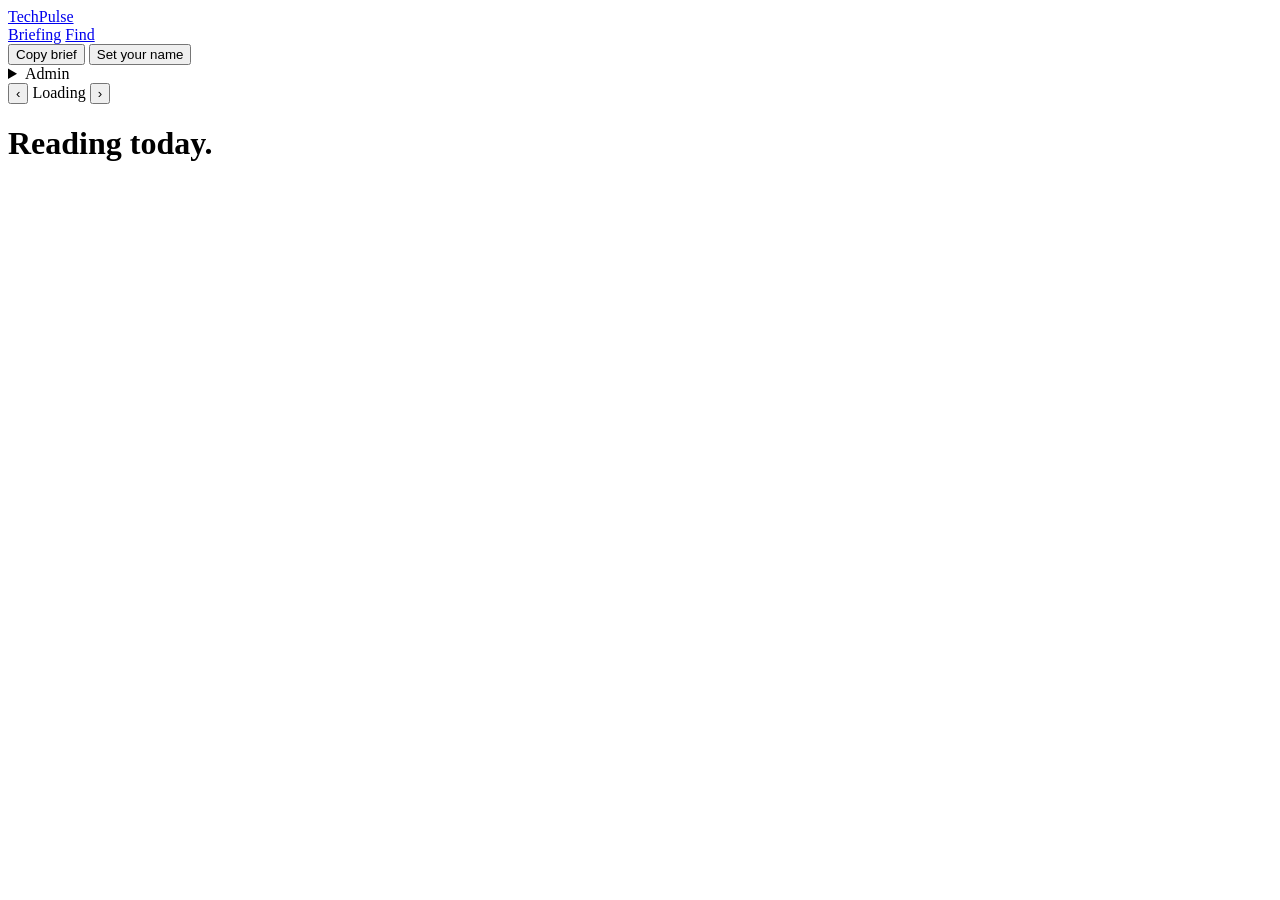
==== commit aa367cb4: "Organise by area and add Find, for a team spanning backend, frontend, cloud and AI The stack-radar f" ====
--- a/web/index.html
+++ b/web/index.html
@@ -3,8 +3,8 @@
 <head>
   <meta charset="UTF-8">
   <meta name="viewport" content="width=device-width, initial-scale=1.0">
-  <title>TechPulse, today's briefing for your stack</title>
-  <meta name="description" content="What changed today for the tools your team runs, the best few things to read, and who is handling what.">
+  <title>TechPulse, what changed in tech today</title>
+  <meta name="description" content="The major updates in backend, frontend, cloud, AI and emerging tech, grouped by area, with search for any use case.">
   <link rel="preconnect" href="https://fonts.googleapis.com">
   <link rel="preconnect" href="https://fonts.gstatic.com" crossorigin>
   <link href="https://fonts.googleapis.com/css2?family=Host+Grotesk:wght@400;500;600&family=Atkinson+Hyperlegible+Mono:wght@400;500&display=swap" rel="stylesheet">
@@ -22,7 +22,7 @@
 
       <nav class="nav-tabs" aria-label="Main">
         <a href="/" class="nav-tab" aria-current="page">Briefing</a>
-        <a href="/curated-digests" class="nav-tab">Archive</a>
+        <a href="/find" class="nav-tab">Find</a>
       </nav>
 
       <div class="bar-actions">
@@ -56,7 +56,8 @@
       <p class="lede-sub" id="lede-sub"></p>
     </header>
 
-    <section class="stack-strip" id="stack-strip" aria-label="Your stack"></section>
+    <section class="stack-strip area-strip" id="area-strip" aria-label="Areas"></section>
+    <section class="stack-strip" id="stack-strip" aria-label="Watchlist" hidden></section>
 
     <div id="content" aria-live="polite">
       <div class="skeleton-row"></div><div class="skeleton-row"></div><div class="skeleton-row"></div>
